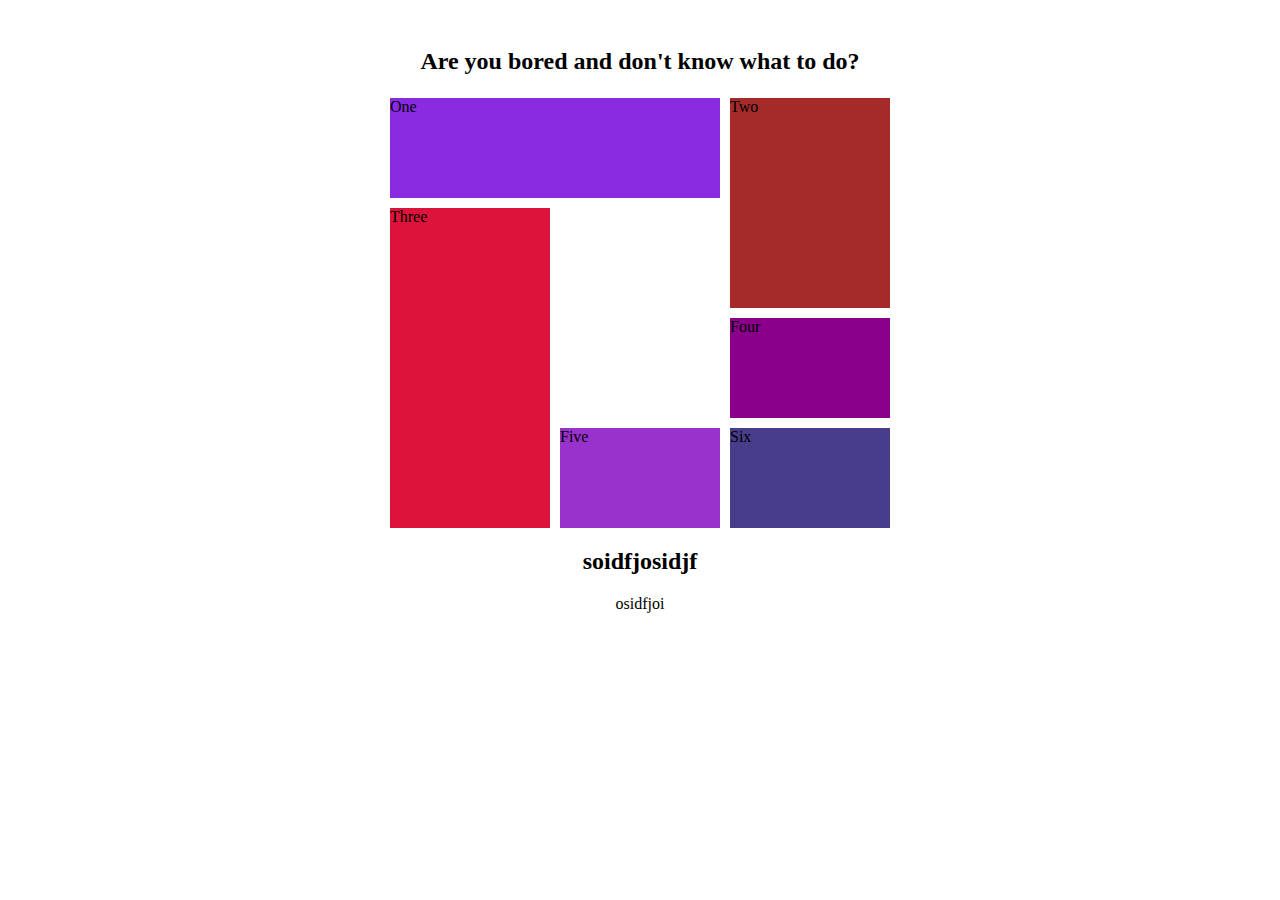
==== advancedjs/index.html @ 90504741 "aloitettu advanced js -tehtävä. Lisätty gridejä" ====
<!DOCTYPE html>
<html lang="en">
<head>
    <meta charset="UTF-8">
    <meta http-equiv="X-UA-Compatible" content="IE=edge">
    <meta name="viewport" content="width=device-width, initial-scale=1.0">
    <link rel="stylesheet" href="style.css">
    <title>What should you do?</title>
</head>
<body>
    <div class="content">
        <header> <h2>Are you bored and don't know what to do? </h2></header>
        <div class="wrapper">
            <div class="one">One</div>
            <div class="two">Two</div>
            <div class="three">Three</div>
            <div class="four">Four</div>
            <div class="five">Five</div>
            <div class="six">Six</div>
          </div>
        <main>
            <div>
                <h2>soidfjosidjf</h2>
            </div>
        </main>
        <footer> osidfjoi</footer>
    </div>
    
    <script src="code.js"></script>
</body>
</html>
---- advancedjs/style.css ----
.content {
    display: grid;
    place-items: center;
}

header {
    height: 50px;
    margin: 20px;
}

.wrapper {
    display: grid;
    grid-template-columns: repeat(3, 1fr);
    gap: 10px;
    grid-auto-rows: minmax(100px, auto);
    width: 500px;
}

.one {
    grid-column: 1 / 3;
    grid-row: 1;
    background-color: blueviolet;
}

.two {
    grid-column: 3 / 4;
    grid-row: 1 / 3;
    background-color: brown;
}

.three {
    grid-column: 1;
    grid-row: 2 / 5;
    background-color: crimson;
}

.four {
    grid-column: 3;
    grid-row: 3;
    background-color: darkmagenta;
}

.five {
    grid-column: 2;
    grid-row: 4;
    background-color: darkorchid;
}

.six {
    grid-column: 3;
    grid-row: 4;
    background-color: darkslateblue;
}
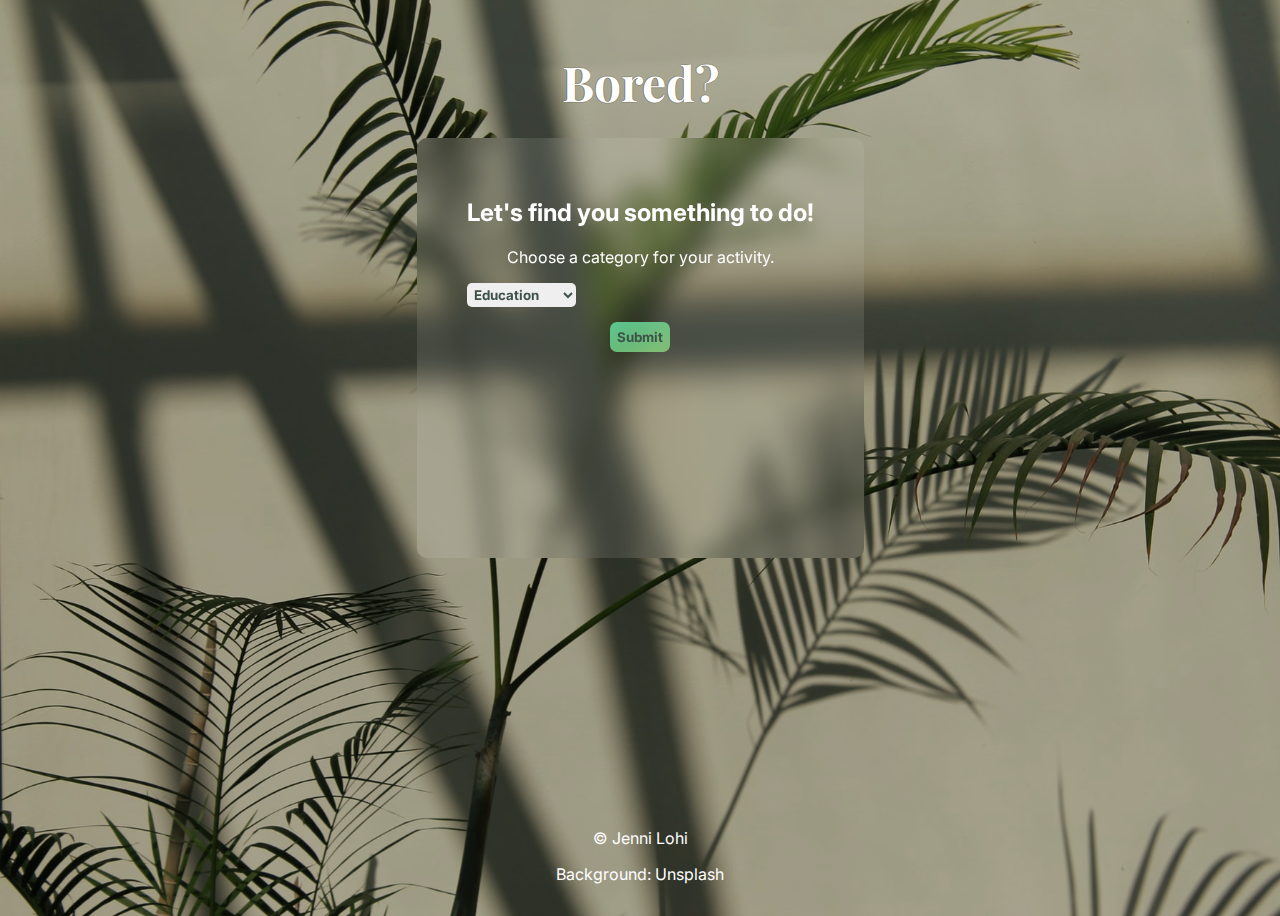
==== commit b7a4e5d3: "koodia kirjoitettu" ====
--- a/advancedjs/index.html
+++ b/advancedjs/index.html
@@ -4,26 +4,66 @@
     <meta charset="UTF-8">
     <meta http-equiv="X-UA-Compatible" content="IE=edge">
     <meta name="viewport" content="width=device-width, initial-scale=1.0">
+
+    <!-- Google fonts -->
+    <link rel="preconnect" href="https://fonts.googleapis.com">
+    <link rel="preconnect" href="https://fonts.gstatic.com" crossorigin>
+    <link href="https://fonts.googleapis.com/css2?family=Quicksand&display=swap" rel="stylesheet">
+    <link href="https://fonts.googleapis.com/css2?family=Inter:wght@200;300&display=swap" rel="stylesheet">
+    <link href="https://fonts.googleapis.com/css2?family=Playfair+Display&display=swap" rel="stylesheet">
+
     <link rel="stylesheet" href="style.css">
     <title>What should you do?</title>
 </head>
 <body>
     <div class="content">
-        <header> <h2>Are you bored and don't know what to do? </h2></header>
+        <header> <h1>Bored?</h1></header>
         <div class="wrapper">
-            <div class="one">One</div>
-            <div class="two">Two</div>
-            <div class="three">Three</div>
-            <div class="four">Four</div>
-            <div class="five">Five</div>
-            <div class="six">Six</div>
+
+            <div id="one" class="one">
+                <h2>Let's find you something to do!</h2>
+                <p>Choose a category for your activity.</p>
+                <select name="" id="type" onclick="showParticipants()">
+                    <option value="education">Education</option>
+                    <option value="recreational">Recreational</option>
+                    <option value="social">Social</option>
+                    <option value="diy">Diy</option>
+                    <option value="charity">Charity</option>
+                    <option value="cooking">Cooking</option>
+                    <option value="relaxation">Relaxation</option>
+                    <option value="music">Music</option>
+                    <option value="busywork">Busywork</option>
+                </select>
+
+                <div id="participants">
+                    <p>Choose 1 to 4 participants.
+                    </p>
+                    <input type="number" id="participantsAmount" min="1" max="4"></input>
+                </div>
+                <button onclick="get_activity()">Submit</button>
+
+                <p id="error"></p>
+            </div>
+
+            <div id="oneEdited" class="oneEdited">
+                <h2>You wanted to do... </h2>
+                <p>Something related to <span id="typeResult"></span>.</p>
+                <p>Participants: <strong><span id="participantResult"></span></strong>
+                </p>
+                <p id="changeCategory">Change the requirements?</p>
+                <button onclick="startOver()">Start over</button>
+            </div>
+
+            <div id="two">
+                <h2 id="toDoH2">Here's what you should do:</h2>
+                <p id="whatToDoP">Loading...</p>
+                <button id="refresh" onclick="refresh()">Another one</button>
+            </div>
           </div>
-        <main>
-            <div>
-                <h2>soidfjosidjf</h2>
-            </div>
-        </main>
-        <footer> osidfjoi</footer>
+        <footer>
+            <p>&copy; Jenni Lohi</p>
+            <p>Background: Unsplash</p>
+        </footer>
     </div>
     
     <script src="code.js"></script>
--- a/advancedjs/style.css
+++ b/advancedjs/style.css
@@ -1,3 +1,16 @@
+body {
+    /*background: linear-gradient(
+        to bottom right,
+        #a88beb, #f8ceec);*/
+    background-color: rgba(3, 37, 5, 0.219);
+    background-image: url(images/marra-hpx01Hfs9QY-unsplash.jpg);
+    background-size: cover;
+    background-blend-mode: darken;
+    color: rgb(255, 255, 255);
+    font-family: 'Inter', sans-serif;
+    height: 100vh;
+}
+
 .content {
     display: grid;
     place-items: center;
@@ -5,50 +18,206 @@
 
 header {
     height: 50px;
-    margin: 20px;
-}
+    margin: 10px 0px -30px 0px;
+    font-family: 'Playfair Display', serif;
+    font-size: 1.5em;
+    text-shadow: -1px 0 rgba(0, 0, 0, 0.281), 0 1px rgba(0, 0, 0, 0.137), 1px 0 rgba(0, 0, 0, 0.137), 0 -1px rgba(0, 0, 0, 0.137);
+    animation-name: example;
+    animation-duration: 1.2s;
+}
+
+@keyframes example {
+    0%   {font-size: 0;}
+    50% {font-size: 1.8em;}
+    100% {font-size: 1.5em;}
+}
+
+
+@keyframes example3 {
+    0%   {background-color: rgba(0, 0, 0, 0); color: rgba(0, 0, 0, 0); backdrop-filter: none; -webkit-backdrop-filter: none; box-shadow: none;}
+    100% {background-color: #54b35a96; color: white; backdrop-filter: blur(12px); -webkit-backdrop-filter: blur(12px); box-shadow: 0px 0px 15px 3px rgba(36, 105, 57, 0.315)}
+}
+
+
 
 .wrapper {
     display: grid;
-    grid-template-columns: repeat(3, 1fr);
-    gap: 10px;
+    grid-template-columns: 1fr, 1fr;
     grid-auto-rows: minmax(100px, auto);
     width: 500px;
+    height: auto; 
 }
 
 .one {
+    margin: auto;
+    padding:  40px 50px 40px 50px;
+    place-items: center;
+    grid-column: 1 / 2;
+    grid-row: 2 / 5;
+    background-color: #ffffff17;
+    backdrop-filter: blur(12px);
+    -webkit-backdrop-filter: blur(12px);
+    border-radius: 10px;
+    min-height: 340px;
+    min-width: 300px;
+}
+
+.oneEdited {
+    display: block;
+    margin: auto;
+    padding:  40px 50px 40px 50px;
+    place-items: center;
     grid-column: 1 / 3;
-    grid-row: 1;
-    background-color: blueviolet;
-}
-
-.two {
-    grid-column: 3 / 4;
-    grid-row: 1 / 3;
-    background-color: brown;
-}
-
-.three {
-    grid-column: 1;
     grid-row: 2 / 5;
-    background-color: crimson;
-}
-
-.four {
-    grid-column: 3;
-    grid-row: 3;
-    background-color: darkmagenta;
-}
-
-.five {
-    grid-column: 2;
-    grid-row: 4;
-    background-color: darkorchid;
-}
-
-.six {
-    grid-column: 3;
-    grid-row: 4;
-    background-color: darkslateblue;
-}
+    background-color: #ffffff17;
+    backdrop-filter: blur(12px);
+    -webkit-backdrop-filter: blur(12px);
+    border-radius: 10px;
+    min-height: 300px;
+    min-width: 300px;
+}
+
+select {
+    margin: 0px 0px 10px 0px;
+    padding: 3px;
+    border-radius: 5px;
+    border-width: 0;
+    font-family: 'Inter', sans-serif;
+    font-weight: bold;
+    color: rgb(61, 82, 72);
+}
+
+button {
+    display: block;
+    margin: 5px 0px 0px 0px;
+    padding: 7px;
+    border-radius: 7px;
+    border-width: 0;
+    font-family: 'Inter', sans-serif;
+    font-weight: bold;
+    color: rgb(61, 82, 72);
+    transition: 1s;
+    background: linear-gradient(
+        to bottom right,
+        #68ffc0b2, #a3fa8aa1);
+}
+
+input {
+    padding: 5px;
+    border-radius: 5px;
+    border-width: 0;
+    width: 30px;
+}
+
+button:hover {
+    background: linear-gradient(
+        to bottom right,
+        #8bebc3b2, #d7f8cea1);
+    background-color: rgba(255, 255, 255, 0.781);
+    box-shadow: 0px 0px 5px 3px rgba(155, 228, 190, 0.479);
+    transition: 1s;
+}
+
+
+
+#two {
+    display: block;
+    grid-column: 2 / 4;
+    grid-row: 3 / 6;
+    padding: 30px;
+    background-color: #54b35a96;
+    backdrop-filter: blur(12px);
+    -webkit-backdrop-filter: blur(12px);
+    z-index: 1;
+    border-radius: 50%;
+    width: 270px;
+    height: 270px;
+    text-align: center;
+    box-shadow: 0px 0px 15px 3px rgba(36, 105, 57, 0.315);
+    animation-name: example3;
+    animation-duration: 2s;
+}
+
+#toDoH2 {
+    padding: 20px 20px 0px 20px;
+}
+
+#whatToDoP {
+    font-size: 1.1em;
+}
+
+#changeCategory {
+    font-size: 1em;
+    padding-right: 160px;
+    padding-top: 20px;
+}
+
+#error {
+    color: rgb(0, 0, 0);
+    background-color: rgba(255, 99, 71, 0.651);
+    width: 60%;
+    border-radius: 5px;
+    text-align: center;
+}
+
+#refresh {
+    background: linear-gradient(
+        to bottom right,
+        #e2f2ffb4, #a0ffe4a2);
+    padding: 10px;
+}
+
+#refresh:hover {
+    background: linear-gradient(
+        to bottom right,
+        #98d0fdd2, #b9e9dbd8);
+    box-shadow: 0px 0px 5px 3px rgba(155, 228, 190, 0.479);
+    transition: 1s;
+}
+
+footer {
+    text-align: center;
+    height: auto;
+    position:absolute;
+    width: 100%;
+    bottom: 0;
+    left: 0;
+    padding-top: 5px;
+}
+
+
+@media screen and (max-width: 666px) {
+
+    #oneEdited {
+        min-height: 280px;
+        font-size: 0.95em;
+    }
+
+    #two {
+        width: 250px;
+        height: 250px;
+    }
+
+    #toDoH2 {
+        padding: 10px 20px 0px 20px;
+    }
+
+}
+
+@media screen and (max-width: 571px) {
+
+    #oneEdited {
+        min-height: 260px;
+        font-size: 0.93em;
+    }
+
+    #two {
+        width: 230px;
+        height: 230px;
+    }
+}
+
+
+
+
   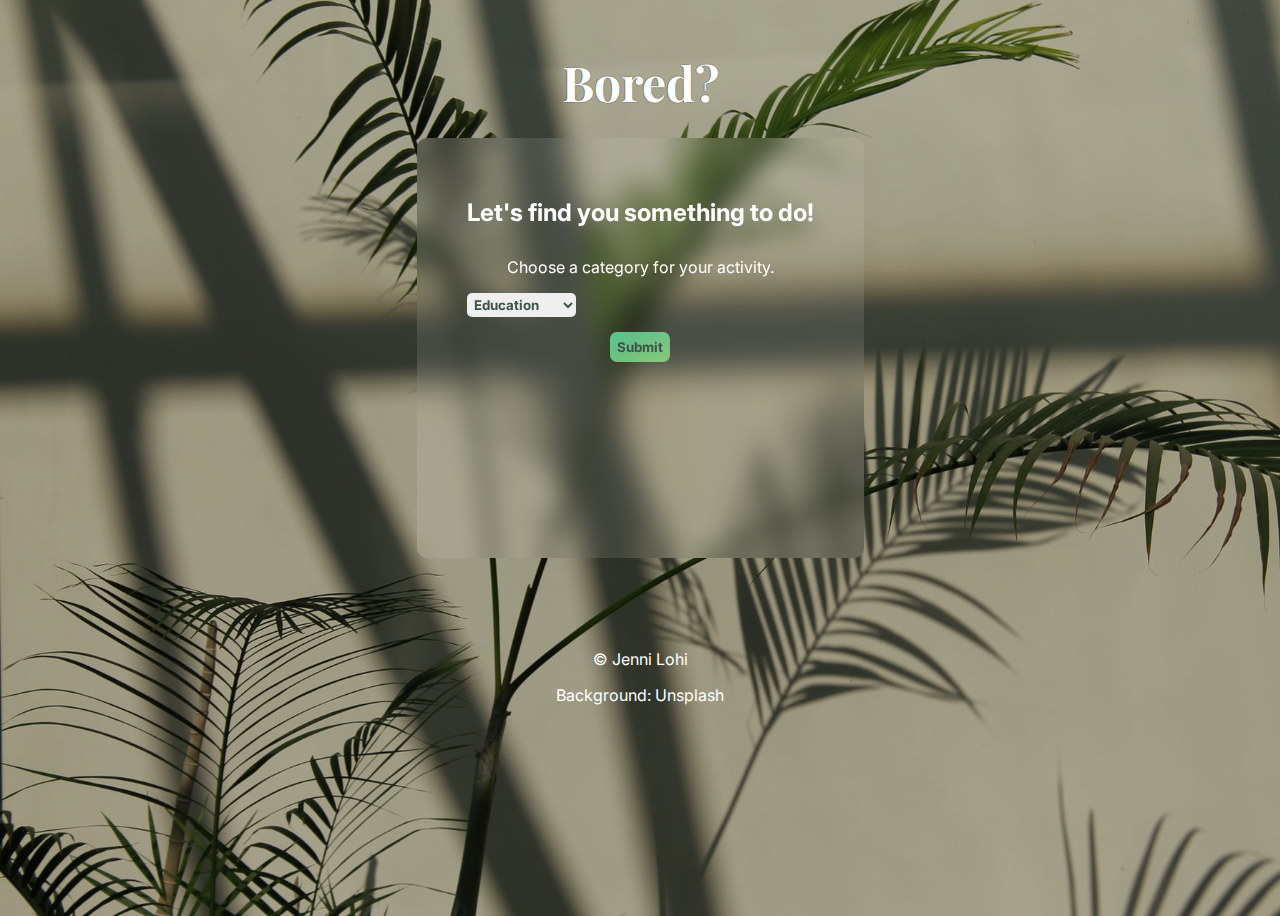
==== commit b4d9fe94: "tekstejä muokattu" ====
--- a/advancedjs/index.html
+++ b/advancedjs/index.html
@@ -46,18 +46,18 @@
             </div>
 
             <div id="oneEdited" class="oneEdited">
-                <h2>You wanted to do... </h2>
-                <p>Something related to <span id="typeResult"></span>.</p>
+                <h2 id="editedH2">You wanted to do: </h2>
+                <p id="relatedTo">Something in the category "<span id="typeResult"></span>".</p>
                 <p>Participants: <strong><span id="participantResult"></span></strong>
                 </p>
                 <p id="changeCategory">Change the requirements?</p>
-                <button onclick="startOver()">Start over</button>
+                <button onclick="startOver()" id="startOver">Start over</button>
             </div>
 
             <div id="two">
                 <h2 id="toDoH2">Here's what you should do:</h2>
                 <p id="whatToDoP">Loading...</p>
-                <button id="refresh" onclick="refresh()">Another one</button>
+                <button id="refresh" onclick="refresh()">Get another</button>
             </div>
           </div>
         <footer>
--- a/advancedjs/style.css
+++ b/advancedjs/style.css
@@ -35,10 +35,16 @@
 
 @keyframes example3 {
     0%   {background-color: rgba(0, 0, 0, 0); color: rgba(0, 0, 0, 0); backdrop-filter: none; -webkit-backdrop-filter: none; box-shadow: none;}
-    100% {background-color: #54b35a96; color: white; backdrop-filter: blur(12px); -webkit-backdrop-filter: blur(12px); box-shadow: 0px 0px 15px 3px rgba(36, 105, 57, 0.315)}
-}
-
-
+    100% {background-color: rgba(84, 179, 90, 0.588); color: rgb(255, 255, 255); backdrop-filter: blur(12px); -webkit-backdrop-filter: blur(12px); box-shadow: 0px 0px 15px 3px rgba(36, 105, 57, 0.315)}
+}
+
+h2 {
+    padding-bottom: 10px;
+}
+
+#relatedTo {
+    padding-right: 100px;
+}
 
 .wrapper {
     display: grid;
@@ -50,11 +56,12 @@
 
 .one {
     margin: auto;
+    margin-bottom: 70px;
     padding:  40px 50px 40px 50px;
     place-items: center;
     grid-column: 1 / 2;
     grid-row: 2 / 5;
-    background-color: #ffffff17;
+    background-color: rgba(255, 255, 255, 0.09);
     backdrop-filter: blur(12px);
     -webkit-backdrop-filter: blur(12px);
     border-radius: 10px;
@@ -69,7 +76,7 @@
     place-items: center;
     grid-column: 1 / 3;
     grid-row: 2 / 5;
-    background-color: #ffffff17;
+    background-color: rgba(255, 255, 255, 0.09);
     backdrop-filter: blur(12px);
     -webkit-backdrop-filter: blur(12px);
     border-radius: 10px;
@@ -99,7 +106,8 @@
     transition: 1s;
     background: linear-gradient(
         to bottom right,
-        #68ffc0b2, #a3fa8aa1);
+        rgba(104, 255, 192, 0.705), rgba(162, 250, 138, 0.671));
+    
 }
 
 input {
@@ -112,7 +120,7 @@
 button:hover {
     background: linear-gradient(
         to bottom right,
-        #8bebc3b2, #d7f8cea1);
+        rgba(139, 235, 195, 0.698), rgba(215, 248, 206, 0.631));
     background-color: rgba(255, 255, 255, 0.781);
     box-shadow: 0px 0px 5px 3px rgba(155, 228, 190, 0.479);
     transition: 1s;
@@ -125,7 +133,7 @@
     grid-column: 2 / 4;
     grid-row: 3 / 6;
     padding: 30px;
-    background-color: #54b35a96;
+    background-color: rgba(84, 179, 90, 0.588);
     backdrop-filter: blur(12px);
     -webkit-backdrop-filter: blur(12px);
     z-index: 1;
@@ -163,14 +171,14 @@
 #refresh {
     background: linear-gradient(
         to bottom right,
-        #e2f2ffb4, #a0ffe4a2);
+        rgba(226, 255, 240, 0.706), rgba(160, 255, 200, 0.635));
     padding: 10px;
 }
 
 #refresh:hover {
     background: linear-gradient(
         to bottom right,
-        #98d0fdd2, #b9e9dbd8);
+        rgba(227, 255, 248, 0.8), rgba(200, 250, 211, 0.753));
     box-shadow: 0px 0px 5px 3px rgba(155, 228, 190, 0.479);
     transition: 1s;
 }
@@ -178,7 +186,6 @@
 footer {
     text-align: center;
     height: auto;
-    position:absolute;
     width: 100%;
     bottom: 0;
     left: 0;
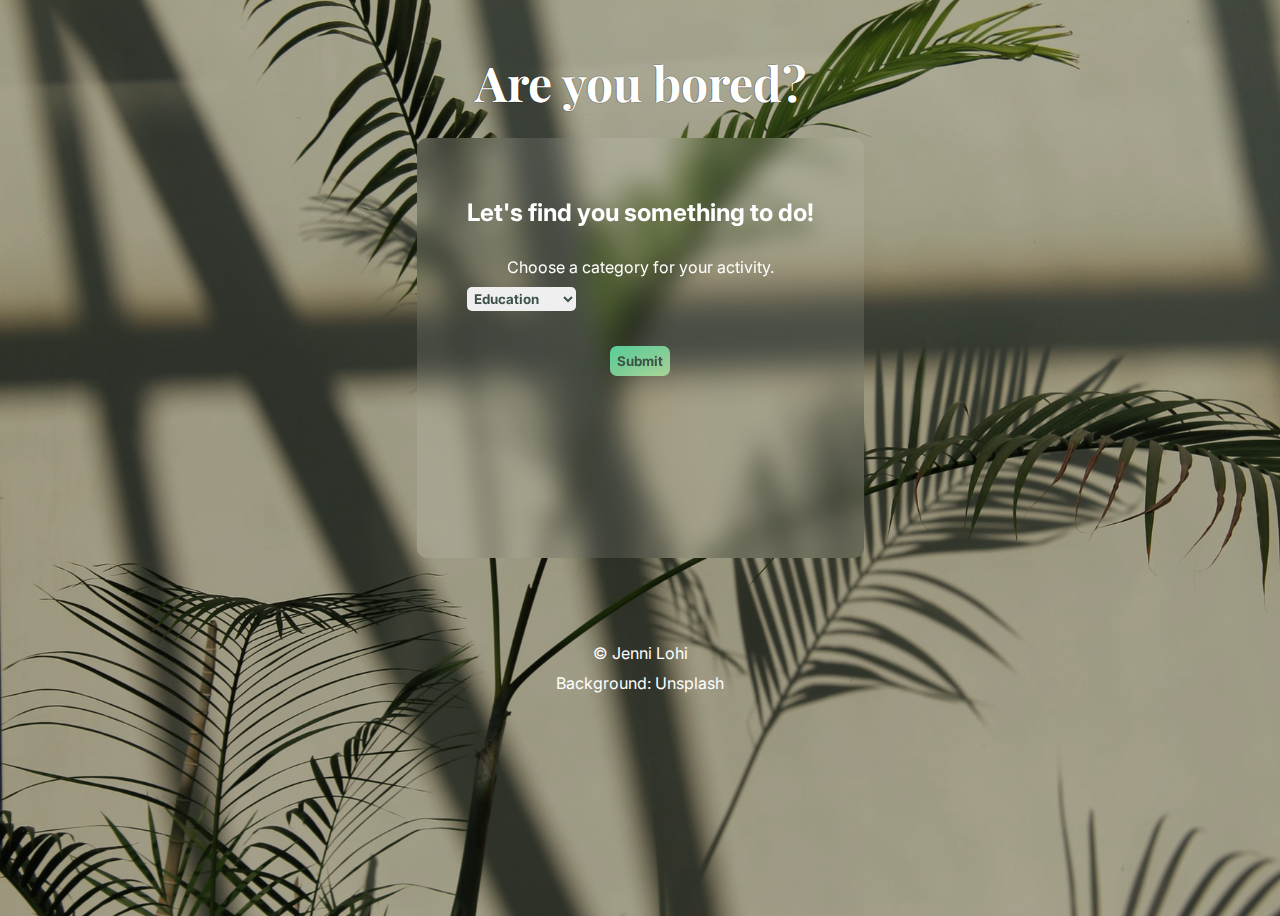
==== commit e9bb172e: "nappeja ja tekstejä muokattu" ====
--- a/advancedjs/index.html
+++ b/advancedjs/index.html
@@ -9,15 +9,15 @@
     <link rel="preconnect" href="https://fonts.googleapis.com">
     <link rel="preconnect" href="https://fonts.gstatic.com" crossorigin>
     <link href="https://fonts.googleapis.com/css2?family=Quicksand&display=swap" rel="stylesheet">
-    <link href="https://fonts.googleapis.com/css2?family=Inter:wght@200;300&display=swap" rel="stylesheet">
+    <link href="https://fonts.googleapis.com/css2?family=Inter:wght@300&display=swap" rel="stylesheet">
     <link href="https://fonts.googleapis.com/css2?family=Playfair+Display&display=swap" rel="stylesheet">
 
     <link rel="stylesheet" href="style.css">
-    <title>What should you do?</title>
+    <title>What to do?</title>
 </head>
 <body>
     <div class="content">
-        <header> <h1>Bored?</h1></header>
+        <header> <h1>Are you bored?</h1></header>
         <div class="wrapper">
 
             <div id="one" class="one">
--- a/advancedjs/style.css
+++ b/advancedjs/style.css
@@ -22,20 +22,6 @@
     font-family: 'Playfair Display', serif;
     font-size: 1.5em;
     text-shadow: -1px 0 rgba(0, 0, 0, 0.281), 0 1px rgba(0, 0, 0, 0.137), 1px 0 rgba(0, 0, 0, 0.137), 0 -1px rgba(0, 0, 0, 0.137);
-    animation-name: example;
-    animation-duration: 1.2s;
-}
-
-@keyframes example {
-    0%   {font-size: 0;}
-    50% {font-size: 1.8em;}
-    100% {font-size: 1.5em;}
-}
-
-
-@keyframes example3 {
-    0%   {background-color: rgba(0, 0, 0, 0); color: rgba(0, 0, 0, 0); backdrop-filter: none; -webkit-backdrop-filter: none; box-shadow: none;}
-    100% {background-color: rgba(84, 179, 90, 0.588); color: rgb(255, 255, 255); backdrop-filter: blur(12px); -webkit-backdrop-filter: blur(12px); box-shadow: 0px 0px 15px 3px rgba(36, 105, 57, 0.315)}
 }
 
 h2 {
@@ -85,7 +71,7 @@
 }
 
 select {
-    margin: 0px 0px 10px 0px;
+    margin: 0px 0px 20px 0px;
     padding: 3px;
     border-radius: 5px;
     border-width: 0;
@@ -96,7 +82,7 @@
 
 button {
     display: block;
-    margin: 5px 0px 0px 0px;
+    margin: 15px 0px 0px 0px;
     padding: 7px;
     border-radius: 7px;
     border-width: 0;
@@ -106,8 +92,12 @@
     transition: 1s;
     background: linear-gradient(
         to bottom right,
-        rgba(104, 255, 192, 0.705), rgba(162, 250, 138, 0.671));
+        rgba(104, 255, 192, 0.76), rgba(192, 255, 175, 0.678));
     
+}
+
+p {
+    margin: 10px 0px 10px 0px;
 }
 
 input {
@@ -115,6 +105,7 @@
     border-radius: 5px;
     border-width: 0;
     width: 30px;
+    margin-bottom: 20px;
 }
 
 button:hover {
@@ -133,7 +124,7 @@
     grid-column: 2 / 4;
     grid-row: 3 / 6;
     padding: 30px;
-    background-color: rgba(84, 179, 90, 0.588);
+    background-color: rgba(86, 182, 92, 0.588);
     backdrop-filter: blur(12px);
     -webkit-backdrop-filter: blur(12px);
     z-index: 1;
@@ -142,8 +133,11 @@
     height: 270px;
     text-align: center;
     box-shadow: 0px 0px 15px 3px rgba(36, 105, 57, 0.315);
-    animation-name: example3;
-    animation-duration: 2s;
+
+}
+
+#editedH2 {
+    font-size: 1.2em;
 }
 
 #toDoH2 {
@@ -161,27 +155,31 @@
 }
 
 #error {
-    color: rgb(0, 0, 0);
-    background-color: rgba(255, 99, 71, 0.651);
-    width: 60%;
-    border-radius: 5px;
+    color: rgb(255, 255, 255);
+    background-color: rgba(255, 99, 71, 0.623);
     text-align: center;
-}
-
-#refresh {
+    margin-top: 15px;
+}
+
+#refresh, #startOver {
     background: linear-gradient(
         to bottom right,
         rgba(226, 255, 240, 0.706), rgba(160, 255, 200, 0.635));
-    padding: 10px;
-}
-
-#refresh:hover {
-    background: linear-gradient(
-        to bottom right,
-        rgba(227, 255, 248, 0.8), rgba(200, 250, 211, 0.753));
+    padding: 12px;
+}
+
+#startOver {
+    padding: 7px;
+}
+
+#refresh:hover, #startOver:hover {
+    background: linear-gradient(
+        to bottom right,
+        rgba(235, 255, 250, 0.849), rgba(200, 250, 211, 0.822));
     box-shadow: 0px 0px 5px 3px rgba(155, 228, 190, 0.479);
     transition: 1s;
 }
+
 
 footer {
     text-align: center;
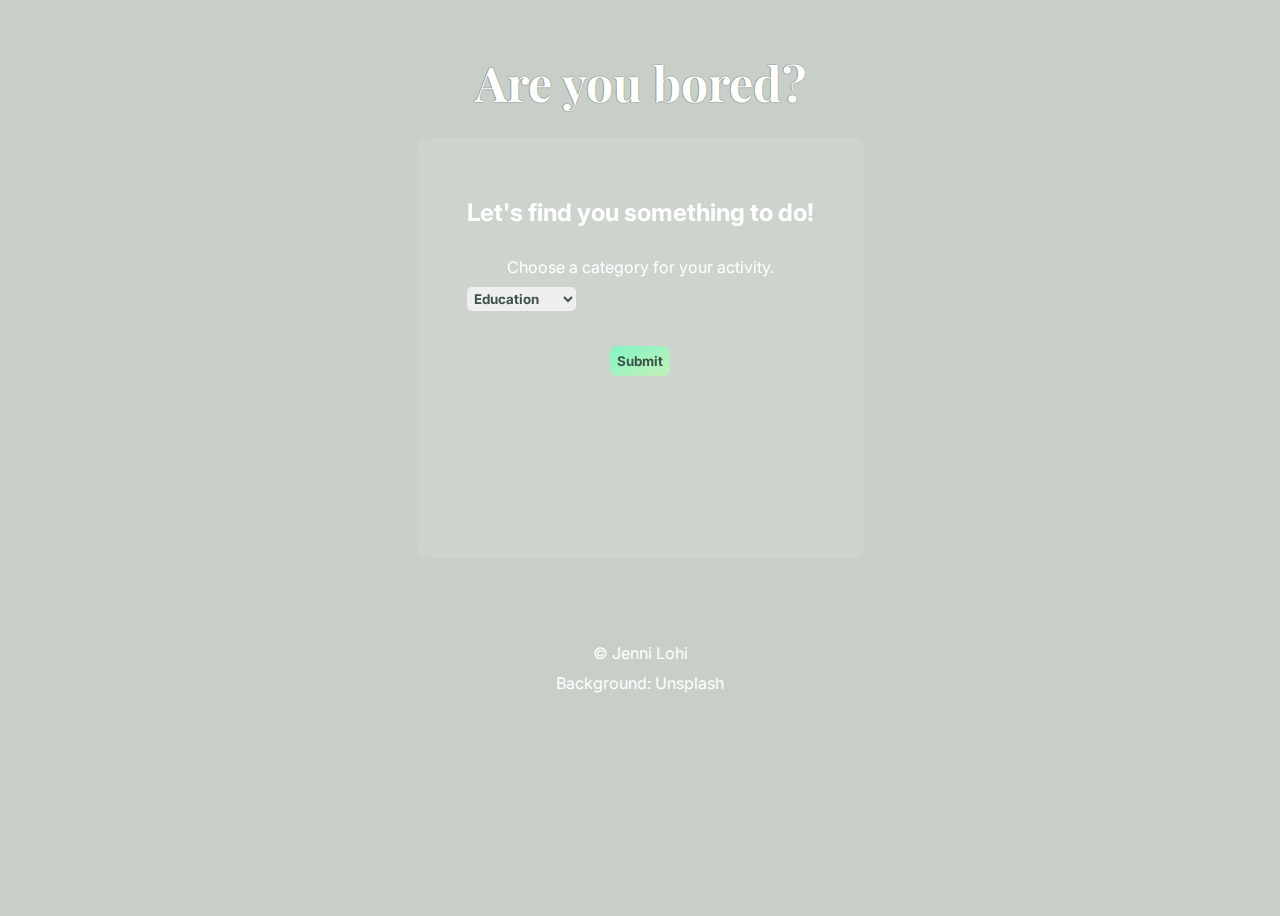
==== commit a645b618: "siirretty tyyli- ja JS -tiedostot omiin kansioihin sekä lisätty UI-suunnitelmadokumentti" ====
--- a/advancedjs/index.html
+++ b/advancedjs/index.html
@@ -1,5 +1,7 @@
+<!-- Jenni Lohi -->
 <!DOCTYPE html>
 <html lang="en">
+
 <head>
     <meta charset="UTF-8">
     <meta http-equiv="X-UA-Compatible" content="IE=edge">
@@ -12,14 +14,18 @@
     <link href="https://fonts.googleapis.com/css2?family=Inter:wght@300&display=swap" rel="stylesheet">
     <link href="https://fonts.googleapis.com/css2?family=Playfair+Display&display=swap" rel="stylesheet">
 
-    <link rel="stylesheet" href="style.css">
+    <link rel="stylesheet" href="styles/style.css">
     <title>What to do?</title>
 </head>
+
 <body>
+    <!-- Sisältö -->
     <div class="content">
-        <header> <h1>Are you bored?</h1></header>
+        <header>
+            <h1>Are you bored?</h1>
+        </header>
+        <!-- Gridit -->
         <div class="wrapper">
-
             <div id="one" class="one">
                 <h2>Let's find you something to do!</h2>
                 <p>Choose a category for your activity.</p>
@@ -34,38 +40,36 @@
                     <option value="music">Music</option>
                     <option value="busywork">Busywork</option>
                 </select>
-
                 <div id="participants">
                     <p>Choose 1 to 4 participants.
                     </p>
                     <input type="number" id="participantsAmount" min="1" max="4"></input>
                 </div>
                 <button onclick="get_activity()">Submit</button>
-
                 <p id="error"></p>
             </div>
-
+            <!-- Aluksi piilotettu divi -->
             <div id="oneEdited" class="oneEdited">
                 <h2 id="editedH2">You wanted to do: </h2>
-                <p id="relatedTo">Something in the category "<span id="typeResult"></span>".</p>
+                <p id="categoryOf">Something in the category "<span id="typeResult"></span>".</p>
                 <p>Participants: <strong><span id="participantResult"></span></strong>
                 </p>
                 <p id="changeCategory">Change the requirements?</p>
                 <button onclick="startOver()" id="startOver">Start over</button>
             </div>
-
+            <!-- Toinen aluksi piilotettu divi -->
             <div id="two">
                 <h2 id="toDoH2">Here's what you should do:</h2>
                 <p id="whatToDoP">Loading...</p>
                 <button id="refresh" onclick="refresh()">Get another</button>
             </div>
-          </div>
+        </div>
         <footer>
             <p>&copy; Jenni Lohi</p>
             <p>Background: Unsplash</p>
         </footer>
     </div>
-    
-    <script src="code.js"></script>
+    <script src="code/code.js"></script>
 </body>
+
 </html>--- a/advancedjs/styles/style.css
+++ b/advancedjs/styles/style.css
@@ -0,0 +1,223 @@
+/* Jenni Lohi */
+
+body {
+    background-color: rgba(3, 37, 5, 0.219);
+    background-image: url(images/marra-hpx01Hfs9QY-unsplash.jpg);
+    background-size: cover;
+    background-blend-mode: darken;
+    color: rgb(255, 255, 255);
+    font-family: 'Inter', sans-serif;
+    height: 100vh;
+}
+
+.content {
+    display: grid;
+    place-items: center;
+}
+
+header {
+    height: 50px;
+    margin: 10px 0px -30px 0px;
+    font-family: 'Playfair Display', serif;
+    font-size: 1.5em;
+    text-shadow: -1px 0 rgba(0, 0, 0, 0.281), 0 1px rgba(0, 0, 0, 0.137), 1px 0 rgba(0, 0, 0, 0.137), 0 -1px rgba(0, 0, 0, 0.137);
+}
+
+h2 {
+    padding-bottom: 10px;
+}
+
+select {
+    margin: 0px 0px 20px 0px;
+    padding: 3px;
+    border-radius: 5px;
+    border-width: 0;
+    font-family: 'Inter', sans-serif;
+    font-weight: bold;
+    color: rgb(61, 82, 72);
+}
+
+button {
+    display: block;
+    margin: 15px 0px 0px 0px;
+    padding: 7px;
+    border-radius: 7px;
+    border-width: 0;
+    font-family: 'Inter', sans-serif;
+    font-weight: bold;
+    color: rgb(61, 82, 72);
+    transition: 1s;
+    background: linear-gradient(
+        to bottom right,
+        rgba(104, 255, 192, 0.76), rgba(192, 255, 175, 0.678));
+}
+
+button:hover {
+    background: linear-gradient(
+        to bottom right,
+        rgba(139, 235, 195, 0.698), rgba(215, 248, 206, 0.631));
+    background-color: rgba(255, 255, 255, 0.781);
+    box-shadow: 0px 0px 5px 3px rgba(155, 228, 190, 0.479);
+    transition: 1s;
+}
+
+p {
+    margin: 10px 0px 10px 0px;
+}
+
+input {
+    padding: 5px;
+    border-radius: 5px;
+    border-width: 0;
+    width: 30px;
+    margin-bottom: 20px;
+}
+
+footer {
+    text-align: center;
+    height: auto;
+    width: 100%;
+    bottom: 0;
+    left: 0;
+    padding-top: 5px;
+}
+
+.wrapper {
+    display: grid;
+    grid-template-columns: 1fr, 1fr;
+    grid-auto-rows: minmax(100px, auto);
+    width: 500px;
+    height: auto; 
+}
+
+.one {
+    margin: auto;
+    margin-bottom: 70px;
+    padding:  40px 50px 40px 50px;
+    place-items: center;
+    grid-column: 1 / 2;
+    grid-row: 2 / 5;
+    background-color: rgba(255, 255, 255, 0.09);
+    backdrop-filter: blur(12px);
+    -webkit-backdrop-filter: blur(12px);
+    border-radius: 10px;
+    min-height: 340px;
+    min-width: 300px;
+}
+
+.oneEdited {
+    display: block;
+    margin: auto;
+    padding:  40px 50px 40px 50px;
+    place-items: center;
+    grid-column: 1 / 3;
+    grid-row: 2 / 5;
+    background-color: rgba(255, 255, 255, 0.09);
+    backdrop-filter: blur(12px);
+    -webkit-backdrop-filter: blur(12px);
+    border-radius: 10px;
+    min-height: 300px;
+    min-width: 300px;
+}
+
+#two {
+    display: block;
+    grid-column: 2 / 4;
+    grid-row: 3 / 6;
+    padding: 30px;
+    background-color: rgba(86, 182, 92, 0.588);
+    backdrop-filter: blur(12px);
+    -webkit-backdrop-filter: blur(12px);
+    z-index: 1;
+    border-radius: 50%;
+    width: 270px;
+    height: 270px;
+    text-align: center;
+    box-shadow: 0px 0px 15px 3px rgba(36, 105, 57, 0.315);
+}
+
+#editedH2 {
+    font-size: 1.2em;
+}
+
+#toDoH2 {
+    padding: 20px 20px 0px 20px;
+}
+
+#whatToDoP {
+    font-size: 1.1em;
+}
+
+#changeCategory {
+    font-size: 1em;
+    padding-right: 160px;
+    padding-top: 20px;
+}
+
+#error {
+    color: rgb(255, 255, 255);
+    background-color: rgba(255, 99, 71, 0.623);
+    text-align: center;
+    margin-top: 15px;
+}
+
+#refresh, #startOver {
+    background: linear-gradient(
+        to bottom right,
+        rgba(226, 255, 240, 0.706), rgba(160, 255, 200, 0.635));
+    padding: 12px;
+}
+
+#refresh:hover, #startOver:hover {
+    background: linear-gradient(
+        to bottom right,
+        rgba(235, 255, 250, 0.849), rgba(200, 250, 211, 0.822));
+    box-shadow: 0px 0px 5px 3px rgba(155, 228, 190, 0.479);
+    transition: 1s;
+}
+
+#startOver {
+    padding: 7px;
+}
+
+#categoryOf {
+    padding-right: 100px;
+}
+
+
+@media screen and (max-width: 666px) {
+
+    #oneEdited {
+        min-height: 280px;
+        font-size: 0.95em;
+    }
+
+    #two {
+        width: 250px;
+        height: 250px;
+    }
+
+    #toDoH2 {
+        padding: 10px 20px 0px 20px;
+    }
+
+}
+
+@media screen and (max-width: 571px) {
+
+    #oneEdited {
+        min-height: 260px;
+        font-size: 0.93em;
+    }
+
+    #two {
+        width: 230px;
+        height: 230px;
+    }
+
+}
+
+
+
+
+  